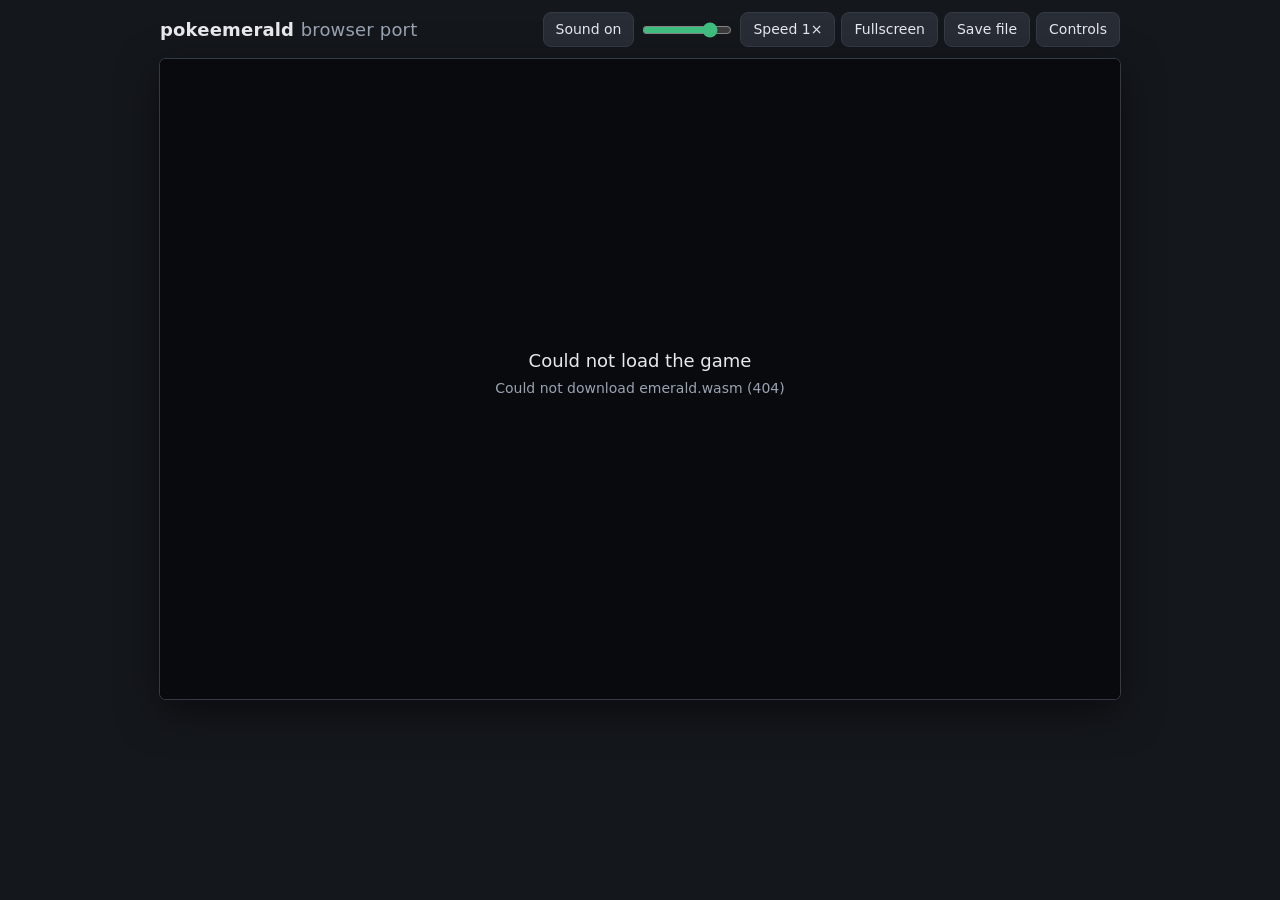
==== port/web/index.html @ 1bc7fc9d "Add browser frontend and fix interrupt waits and call signature traps - port/web: page, styles and a" ====
<!doctype html>
<html lang="en">
<head>
<meta charset="utf-8">
<meta name="viewport" content="width=device-width, initial-scale=1, viewport-fit=cover, user-scalable=no">
<meta name="theme-color" content="#14171c">
<title>pokeemerald</title>
<link rel="stylesheet" href="style.css">
</head>
<body>
<main id="app">
  <header id="topbar">
    <h1>pokeemerald <span>browser port</span></h1>
    <nav id="toolbar" aria-label="Game controls">
      <button id="btn-mute" type="button" title="Mute (M)">Sound on</button>
      <input id="volume" type="range" min="0" max="100" value="80" aria-label="Volume">
      <button id="btn-fast" type="button" title="Toggle fast-forward (hold Space for a burst)">Speed 1×</button>
      <button id="btn-fullscreen" type="button" title="Fullscreen (F)">Fullscreen</button>
      <button id="btn-save-menu" type="button" aria-haspopup="true" aria-expanded="false">Save file</button>
      <button id="btn-help" type="button" aria-haspopup="true" aria-expanded="false">Controls</button>
    </nav>
  </header>

  <section id="screen-wrap">
    <div id="screen">
      <canvas id="canvas" width="240" height="160" aria-label="Game screen"></canvas>
      <div id="overlay">
        <div id="overlay-content">
          <p id="overlay-title">Loading…</p>
          <p id="overlay-detail"></p>
          <div id="progress"><div id="progress-bar"></div></div>
          <button id="btn-start" type="button" hidden>Start</button>
        </div>
      </div>
    </div>
  </section>

  <section id="touch" aria-hidden="true">
    <div class="shoulders">
      <button class="pad-btn shoulder" data-key="L">L</button>
      <button class="pad-btn shoulder" data-key="R">R</button>
    </div>
    <div class="pad-row">
      <div class="dpad">
        <button class="pad-btn up" data-key="UP" aria-label="Up"></button>
        <button class="pad-btn left" data-key="LEFT" aria-label="Left"></button>
        <button class="pad-btn right" data-key="RIGHT" aria-label="Right"></button>
        <button class="pad-btn down" data-key="DOWN" aria-label="Down"></button>
      </div>
      <div class="ab">
        <button class="pad-btn b" data-key="B">B</button>
        <button class="pad-btn a" data-key="A">A</button>
      </div>
    </div>
    <div class="system">
      <button class="pad-btn small" data-key="SELECT">Select</button>
      <button class="pad-btn small" data-key="START">Start</button>
    </div>
  </section>

  <div id="save-menu" class="panel" hidden>
    <h2>Save file</h2>
    <p>The game saves to this browser automatically whenever you save in-game.
       You can also move a save between browsers or emulators (128&nbsp;KB <code>.sav</code> flash dump).</p>
    <div class="panel-actions">
      <button id="btn-export" type="button">Download .sav</button>
      <label class="button" for="file-import">Import .sav…</label>
      <input id="file-import" type="file" accept=".sav,.srm,.fla,application/octet-stream" hidden>
      <button id="btn-delete" type="button" class="danger">Delete save</button>
    </div>
    <button type="button" class="close">Close</button>
  </div>

  <div id="help" class="panel" hidden>
    <h2>Controls</h2>
    <table>
      <thead><tr><th>GBA</th><th>Keyboard</th><th>Gamepad</th></tr></thead>
      <tbody>
        <tr><td>D-Pad</td><td>Arrow keys</td><td>D-pad / left stick</td></tr>
        <tr><td>A</td><td>X</td><td>East (B / ○)</td></tr>
        <tr><td>B</td><td>Z</td><td>South (A / ×)</td></tr>
        <tr><td>L / R</td><td>A / S</td><td>LB / RB</td></tr>
        <tr><td>Start</td><td>Enter</td><td>Start</td></tr>
        <tr><td>Select</td><td>Backspace / Shift</td><td>Back / Select</td></tr>
        <tr><td>Fast-forward</td><td>Hold Space</td><td>RT</td></tr>
      </tbody>
    </table>
    <p>Soft reset: A + B + Start + Select. Touch controls appear on touch screens.</p>
    <button type="button" class="close">Close</button>
  </div>

  <p id="status" role="status"></p>
</main>
<script src="emerald.js"></script>
<script src="app.js"></script>
</body>
</html>
---- port/web/style.css ----
:root {
  --bg: #14171c;
  --surface: #1d2128;
  --surface-2: #272c35;
  --border: #353b46;
  --text: #e7e9ee;
  --muted: #9aa3b2;
  --accent: #3fbf7f;
  --accent-dark: #2a8a5a;
  --danger: #e05d5d;
  color-scheme: dark;
}

* { box-sizing: border-box; }

html, body {
  margin: 0;
  height: 100%;
  background: var(--bg);
  color: var(--text);
  font: 14px/1.5 system-ui, -apple-system, "Segoe UI", Roboto, sans-serif;
  -webkit-tap-highlight-color: transparent;
}

#app {
  min-height: 100%;
  display: flex;
  flex-direction: column;
  align-items: center;
  padding: 12px 16px calc(12px + env(safe-area-inset-bottom));
  gap: 12px;
}

#topbar {
  width: 100%;
  max-width: 960px;
  display: flex;
  flex-wrap: wrap;
  align-items: center;
  justify-content: space-between;
  gap: 8px 16px;
}

h1 {
  margin: 0;
  font-size: 18px;
  font-weight: 650;
  letter-spacing: 0.01em;
}

h1 span { color: var(--muted); font-weight: 400; }

#toolbar {
  display: flex;
  flex-wrap: wrap;
  align-items: center;
  gap: 6px;
}

button, .button {
  appearance: none;
  border: 1px solid var(--border);
  background: var(--surface-2);
  color: var(--text);
  font: inherit;
  padding: 6px 12px;
  border-radius: 8px;
  cursor: pointer;
  user-select: none;
  white-space: nowrap;
}

button:hover, .button:hover { border-color: var(--muted); }
button:focus-visible, .button:focus-visible, input:focus-visible { outline: 2px solid var(--accent); outline-offset: 2px; }
button.danger { color: var(--danger); }

#volume { width: 90px; accent-color: var(--accent); }

#screen-wrap {
  width: 100%;
  display: flex;
  justify-content: center;
}

#screen {
  position: relative;
  width: min(100%, 960px, calc((100vh - 140px) * 1.5));
  aspect-ratio: 3 / 2;
  background: #000;
  border-radius: 6px;
  overflow: hidden;
  box-shadow: 0 0 0 1px var(--border), 0 12px 40px rgba(0, 0, 0, 0.5);
}

#screen:fullscreen { width: 100%; height: 100%; border-radius: 0; background: #000; display: flex; align-items: center; justify-content: center; }
#screen:fullscreen canvas { width: auto; height: auto; max-width: 100%; max-height: 100%; aspect-ratio: 3 / 2; }

canvas {
  display: block;
  width: 100%;
  height: 100%;
  image-rendering: pixelated;
  image-rendering: crisp-edges;
}

#overlay {
  position: absolute;
  inset: 0;
  display: flex;
  align-items: center;
  justify-content: center;
  background: rgba(10, 12, 16, 0.86);
  text-align: center;
  padding: 16px;
}

#overlay[hidden] { display: none; }
#overlay-title { font-size: 18px; margin: 0 0 4px; }
#overlay-detail { color: var(--muted); margin: 0 0 12px; max-width: 420px; }
#overlay-detail:empty { display: none; }

#progress {
  width: 220px;
  height: 6px;
  margin: 0 auto 12px;
  background: var(--surface-2);
  border-radius: 3px;
  overflow: hidden;
}

#progress[hidden] { display: none; }
#progress-bar { height: 100%; width: 0; background: var(--accent); transition: width 0.15s; }

#btn-start {
  background: var(--accent);
  border-color: var(--accent);
  color: #08140e;
  font-weight: 650;
  padding: 10px 28px;
  font-size: 16px;
}

#btn-start:hover { background: var(--accent-dark); }

.panel {
  position: fixed;
  z-index: 10;
  top: 50%;
  left: 50%;
  transform: translate(-50%, -50%);
  width: min(460px, calc(100vw - 32px));
  max-height: calc(100vh - 32px);
  overflow: auto;
  background: var(--surface);
  border: 1px solid var(--border);
  border-radius: 12px;
  padding: 20px;
  box-shadow: 0 20px 60px rgba(0, 0, 0, 0.6);
}

.panel[hidden] { display: none; }
.panel h2 { margin: 0 0 8px; font-size: 16px; }
.panel p { color: var(--muted); margin: 0 0 14px; }
.panel table { width: 100%; border-collapse: collapse; margin-bottom: 14px; }
.panel th, .panel td { text-align: left; padding: 5px 8px 5px 0; border-bottom: 1px solid var(--border); }
.panel th { color: var(--muted); font-weight: 500; }
.panel-actions { display: flex; flex-wrap: wrap; gap: 8px; margin-bottom: 16px; }
.panel .close { float: right; }

#status { color: var(--muted); margin: 0; min-height: 1.5em; text-align: center; }

/* Touch controls */
#touch {
  display: none;
  width: 100%;
  max-width: 520px;
  user-select: none;
  -webkit-user-select: none;
  touch-action: none;
}

body.touch #touch { display: flex; flex-direction: column; gap: 14px; }

.pad-btn {
  background: var(--surface-2);
  border: 1px solid var(--border);
  color: var(--text);
  font-weight: 600;
  touch-action: none;
}

.pad-btn.pressed { background: var(--accent-dark); border-color: var(--accent); }

.shoulders { display: flex; justify-content: space-between; }
.shoulder { width: 96px; height: 38px; border-radius: 10px; }

.pad-row { display: flex; justify-content: space-between; align-items: center; }

.dpad {
  position: relative;
  width: 150px;
  height: 150px;
}

.dpad .pad-btn { position: absolute; width: 50px; height: 50px; padding: 0; border-radius: 8px; }
.dpad .up { left: 50px; top: 0; }
.dpad .down { left: 50px; bottom: 0; }
.dpad .left { left: 0; top: 50px; }
.dpad .right { right: 0; top: 50px; }
.dpad .pad-btn::after {
  content: "";
  position: absolute;
  inset: 0;
  margin: auto;
  width: 0;
  height: 0;
  border: 8px solid transparent;
}
.dpad .up::after { border-bottom-color: var(--muted); transform: translateY(-4px); }
.dpad .down::after { border-top-color: var(--muted); transform: translateY(4px); }
.dpad .left::after { border-right-color: var(--muted); transform: translateX(-4px); }
.dpad .right::after { border-left-color: var(--muted); transform: translateX(4px); }

.ab { position: relative; width: 150px; height: 120px; }
.ab .pad-btn { position: absolute; width: 64px; height: 64px; border-radius: 50%; font-size: 18px; }
.ab .a { right: 0; top: 0; }
.ab .b { left: 0; bottom: 0; }

.system { display: flex; justify-content: center; gap: 16px; }
.pad-btn.small { padding: 6px 16px; border-radius: 16px; font-size: 12px; font-weight: 500; }

@media (max-width: 600px) {
  h1 { font-size: 16px; }
  #toolbar #volume { display: none; }
  #screen { width: 100%; }
}
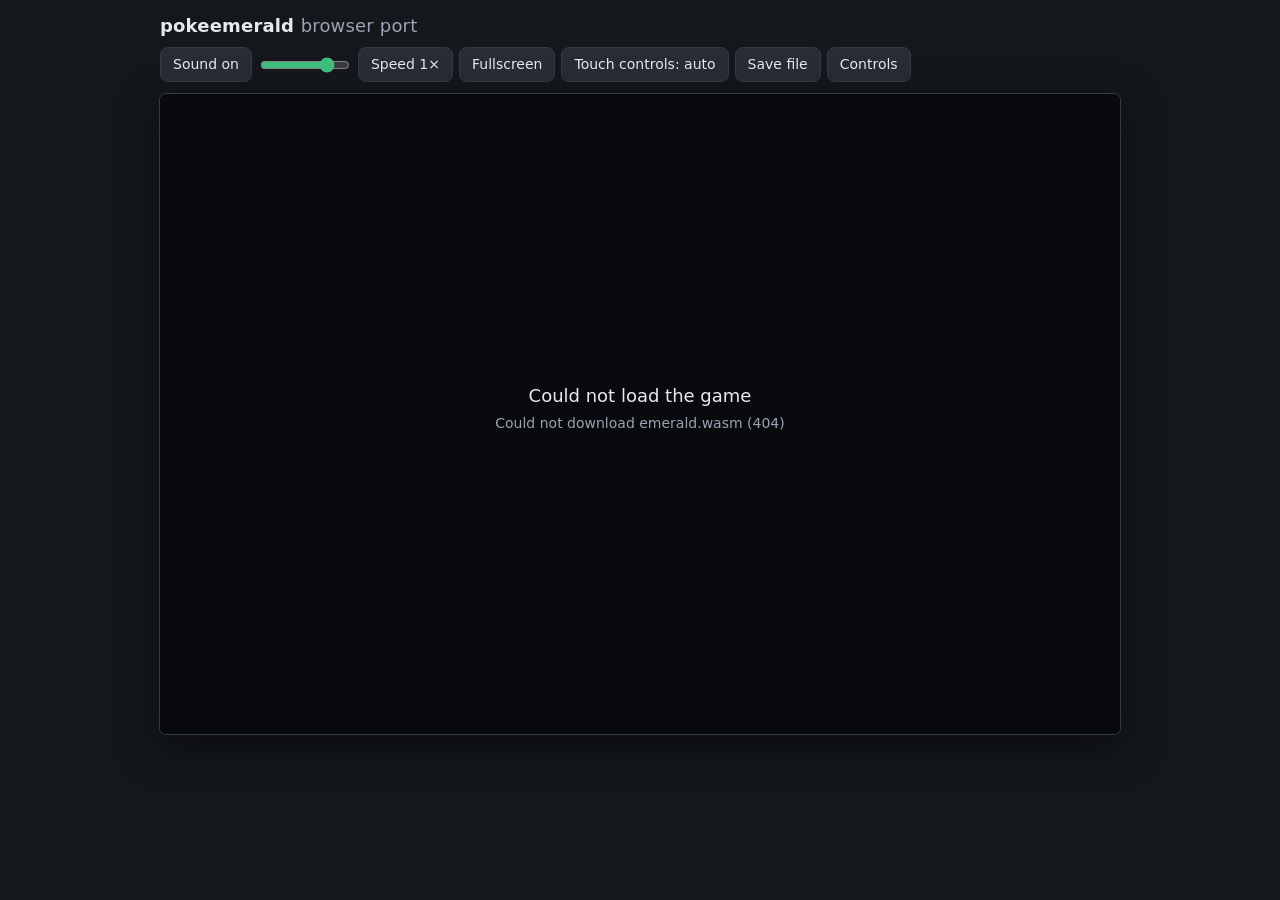
==== commit d835dc0a: "Mobile: landscape layout and better on-screen controls - The on-screen controls sit beside the scree" ====
--- a/port/web/index.html
+++ b/port/web/index.html
@@ -2,61 +2,77 @@
 <html lang="en">
 <head>
 <meta charset="utf-8">
-<meta name="viewport" content="width=device-width, initial-scale=1, viewport-fit=cover, user-scalable=no">
+<meta name="viewport" content="width=device-width, initial-scale=1, maximum-scale=1, viewport-fit=cover, user-scalable=no">
 <meta name="theme-color" content="#14171c">
+<meta name="mobile-web-app-capable" content="yes">
+<meta name="apple-mobile-web-app-capable" content="yes">
+<meta name="apple-mobile-web-app-status-bar-style" content="black-translucent">
+<meta name="apple-mobile-web-app-title" content="Emerald">
 <title>pokeemerald</title>
+<link rel="manifest" href="manifest.webmanifest">
+<link rel="icon" href="icon-192.png" sizes="192x192">
+<link rel="apple-touch-icon" href="icon-192.png">
 <link rel="stylesheet" href="style.css">
 </head>
 <body>
 <main id="app">
   <header id="topbar">
     <h1>pokeemerald <span>browser port</span></h1>
+    <button id="btn-menu" type="button" aria-haspopup="true" aria-expanded="false" aria-controls="toolbar">Menu</button>
     <nav id="toolbar" aria-label="Game controls">
       <button id="btn-mute" type="button" title="Mute (M)">Sound on</button>
       <input id="volume" type="range" min="0" max="100" value="80" aria-label="Volume">
       <button id="btn-fast" type="button" title="Toggle fast-forward (hold Space for a burst)">Speed 1×</button>
       <button id="btn-fullscreen" type="button" title="Fullscreen (F)">Fullscreen</button>
+      <button id="btn-touch" type="button" title="Show or hide the on-screen controls">Touch controls: auto</button>
       <button id="btn-save-menu" type="button" aria-haspopup="true" aria-expanded="false">Save file</button>
       <button id="btn-help" type="button" aria-haspopup="true" aria-expanded="false">Controls</button>
     </nav>
   </header>
 
-  <section id="screen-wrap">
-    <div id="screen">
-      <canvas id="canvas" width="240" height="160" aria-label="Game screen"></canvas>
-      <div id="overlay">
-        <div id="overlay-content">
-          <p id="overlay-title">Loading…</p>
-          <p id="overlay-detail"></p>
-          <div id="progress"><div id="progress-bar"></div></div>
-          <button id="btn-start" type="button" hidden>Start</button>
+  <div id="stage">
+    <section id="screen-wrap">
+      <div id="screen">
+        <canvas id="canvas" width="240" height="160" aria-label="Game screen"></canvas>
+        <div id="overlay">
+          <div id="overlay-content">
+            <p id="overlay-title">Loading…</p>
+            <p id="overlay-detail"></p>
+            <div id="progress"><div id="progress-bar"></div></div>
+            <button id="btn-start" type="button" hidden>Start</button>
+          </div>
         </div>
       </div>
-    </div>
-  </section>
+    </section>
 
-  <section id="touch" aria-hidden="true">
-    <div class="shoulders">
-      <button class="pad-btn shoulder" data-key="L">L</button>
-      <button class="pad-btn shoulder" data-key="R">R</button>
-    </div>
-    <div class="pad-row">
-      <div class="dpad">
-        <button class="pad-btn up" data-key="UP" aria-label="Up"></button>
-        <button class="pad-btn left" data-key="LEFT" aria-label="Left"></button>
-        <button class="pad-btn right" data-key="RIGHT" aria-label="Right"></button>
-        <button class="pad-btn down" data-key="DOWN" aria-label="Down"></button>
+    <!-- On-screen controls. Both halves are positioned by CSS: below the
+         screen in portrait, on either side of it in landscape. -->
+    <div class="pad-side" id="pad-left" aria-hidden="true">
+      <div class="pad-btn shoulder" data-key="L">L</div>
+      <div id="dpad">
+        <div class="arm up"></div>
+        <div class="arm down"></div>
+        <div class="arm left"></div>
+        <div class="arm right"></div>
+        <div class="hub"></div>
       </div>
-      <div class="ab">
-        <button class="pad-btn b" data-key="B">B</button>
-        <button class="pad-btn a" data-key="A">A</button>
+      <div class="pad-row">
+        <div class="pad-btn small" data-key="SELECT">Select</div>
       </div>
     </div>
-    <div class="system">
-      <button class="pad-btn small" data-key="SELECT">Select</button>
-      <button class="pad-btn small" data-key="START">Start</button>
+
+    <div class="pad-side" id="pad-right" aria-hidden="true">
+      <div class="pad-btn shoulder" data-key="R">R</div>
+      <div class="ab">
+        <div class="pad-btn round b" data-key="B">B</div>
+        <div class="pad-btn round a" data-key="A">A</div>
+      </div>
+      <div class="pad-row">
+        <div class="pad-btn small" data-key="START">Start</div>
+        <div class="pad-btn small fast" data-action="fast" title="Fast-forward while held">»</div>
+      </div>
     </div>
-  </section>
+  </div>
 
   <div id="save-menu" class="panel" hidden>
     <h2>Save file</h2>
@@ -85,7 +101,10 @@
         <tr><td>Fast-forward</td><td>Hold Space</td><td>RT</td></tr>
       </tbody>
     </table>
-    <p>Soft reset: A + B + Start + Select. Touch controls appear on touch screens.</p>
+    <p>On touch screens, slide your thumb around the D-pad, and hold » to
+       fast-forward. Play in landscape for the biggest screen; on phones,
+       “Add to Home Screen” runs the game full screen.</p>
+    <p>Soft reset: A + B + Start + Select. P pauses, M mutes, F toggles fullscreen.</p>
     <button type="button" class="close">Close</button>
   </div>
 
--- a/port/web/style.css
+++ b/port/web/style.css
@@ -8,6 +8,9 @@
   --accent: #3fbf7f;
   --accent-dark: #2a8a5a;
   --danger: #e05d5d;
+  --pad-bg: rgba(255, 255, 255, 0.07);
+  --pad-border: rgba(255, 255, 255, 0.16);
+  --pad-pressed: rgba(63, 191, 127, 0.45);
   color-scheme: dark;
 }
 
@@ -56,6 +59,8 @@
   align-items: center;
   gap: 6px;
 }
+
+#btn-menu { display: none; }
 
 button, .button {
   appearance: none;
@@ -68,6 +73,7 @@
   cursor: pointer;
   user-select: none;
   white-space: nowrap;
+  touch-action: manipulation;
 }
 
 button:hover, .button:hover { border-color: var(--muted); }
@@ -76,10 +82,19 @@
 
 #volume { width: 90px; accent-color: var(--accent); }
 
+#stage {
+  width: 100%;
+  display: flex;
+  justify-content: center;
+}
+
 #screen-wrap {
   width: 100%;
   display: flex;
   justify-content: center;
+  align-items: center;
+  min-width: 0;
+  min-height: 0;
 }
 
 #screen {
@@ -121,6 +136,7 @@
 
 #progress {
   width: 220px;
+  max-width: 80%;
   height: 6px;
   margin: 0 auto 12px;
   background: var(--surface-2);
@@ -144,7 +160,7 @@
 
 .panel {
   position: fixed;
-  z-index: 10;
+  z-index: 20;
   top: 50%;
   left: 50%;
   transform: translate(-50%, -50%);
@@ -169,68 +185,214 @@
 
 #status { color: var(--muted); margin: 0; min-height: 1.5em; text-align: center; }
 
-/* Touch controls */
-#touch {
+/* ------------------------------------------------------------------------
+   On-screen controls (body.touch)
+   ------------------------------------------------------------------------ */
+
+.pad-side { display: none; }
+
+body.touch {
+  overflow: hidden;
+  overscroll-behavior: none;
+  -webkit-user-select: none;
+  user-select: none;
+  -webkit-touch-callout: none;
+}
+
+body.touch #app {
+  position: fixed;
+  inset: 0;
+  min-height: 0;
+  padding: env(safe-area-inset-top) env(safe-area-inset-right) env(safe-area-inset-bottom) env(safe-area-inset-left);
+  gap: 0;
+}
+
+body.touch #topbar {
+  max-width: none;
+  flex-wrap: nowrap;
+  padding: 6px 12px;
+}
+
+body.touch h1 { font-size: 15px; }
+body.touch #btn-menu { display: block; padding: 5px 14px; }
+
+body.touch #toolbar {
   display: none;
-  width: 100%;
-  max-width: 520px;
-  user-select: none;
-  -webkit-user-select: none;
+  position: fixed;
+  z-index: 15;
+  top: calc(env(safe-area-inset-top) + 44px);
+  right: calc(env(safe-area-inset-right) + 10px);
+  flex-direction: column;
+  align-items: stretch;
+  max-height: calc(100dvh - 60px);
+  overflow-y: auto;
+  padding: 10px;
+  background: var(--surface);
+  border: 1px solid var(--border);
+  border-radius: 12px;
+  box-shadow: 0 16px 40px rgba(0, 0, 0, 0.6);
+}
+
+body.touch #toolbar.open { display: flex; }
+body.touch #toolbar button { padding: 9px 14px; text-align: left; }
+body.touch #volume { width: auto; margin: 6px 4px; }
+body.touch #status { position: fixed; left: 0; right: 0; bottom: env(safe-area-inset-bottom); font-size: 12px; pointer-events: none; }
+
+body.touch #stage {
+  flex: 1;
+  min-height: 0;
+  display: grid;
   touch-action: none;
 }
 
-body.touch #touch { display: flex; flex-direction: column; gap: 14px; }
+body.touch #screen { border-radius: 4px; }
+body.touch #overlay-title { font-size: 16px; }
+
+body.touch .pad-side {
+  display: flex;
+  flex-direction: column;
+  align-items: center;
+  justify-content: space-evenly;
+  min-height: 0;
+  min-width: 0;
+  touch-action: none;
+}
 
 .pad-btn {
-  background: var(--surface-2);
-  border: 1px solid var(--border);
+  display: flex;
+  align-items: center;
+  justify-content: center;
+  background: var(--pad-bg);
+  border: 1px solid var(--pad-border);
   color: var(--text);
   font-weight: 600;
+  cursor: pointer;
   touch-action: none;
 }
 
-.pad-btn.pressed { background: var(--accent-dark); border-color: var(--accent); }
-
-.shoulders { display: flex; justify-content: space-between; }
-.shoulder { width: 96px; height: 38px; border-radius: 10px; }
-
-.pad-row { display: flex; justify-content: space-between; align-items: center; }
-
-.dpad {
+.pad-btn.pressed { background: var(--pad-pressed); border-color: var(--accent); }
+
+.shoulder {
+  width: calc(var(--dpad) * 0.72);
+  height: calc(var(--dpad) * 0.24);
+  border-radius: 10px 10px 6px 6px;
+  font-size: 15px;
+}
+
+#pad-left .shoulder { align-self: flex-start; margin-left: 6%; }
+#pad-right .shoulder { align-self: flex-end; margin-right: 6%; }
+
+/* D-pad: one touch area; the arms are just drawn. */
+#dpad {
   position: relative;
-  width: 150px;
-  height: 150px;
-}
-
-.dpad .pad-btn { position: absolute; width: 50px; height: 50px; padding: 0; border-radius: 8px; }
-.dpad .up { left: 50px; top: 0; }
-.dpad .down { left: 50px; bottom: 0; }
-.dpad .left { left: 0; top: 50px; }
-.dpad .right { right: 0; top: 50px; }
-.dpad .pad-btn::after {
+  width: var(--dpad);
+  height: var(--dpad);
+  flex: none;
+  touch-action: none;
+}
+
+#dpad .arm {
+  position: absolute;
+  background: var(--pad-bg);
+  border: 1px solid var(--pad-border);
+}
+
+#dpad .up, #dpad .down { left: 33%; width: 34%; height: 36%; }
+#dpad .left, #dpad .right { top: 33%; height: 34%; width: 36%; }
+#dpad .up { top: 0; border-radius: 8px 8px 0 0; border-bottom: none; }
+#dpad .down { bottom: 0; border-radius: 0 0 8px 8px; border-top: none; }
+#dpad .left { left: 0; border-radius: 8px 0 0 8px; border-right: none; }
+#dpad .right { right: 0; border-radius: 0 8px 8px 0; border-left: none; }
+#dpad .hub { position: absolute; left: 33%; top: 33%; width: 34%; height: 34%; background: var(--pad-bg); }
+
+#dpad .arm::after {
   content: "";
   position: absolute;
   inset: 0;
   margin: auto;
   width: 0;
   height: 0;
-  border: 8px solid transparent;
-}
-.dpad .up::after { border-bottom-color: var(--muted); transform: translateY(-4px); }
-.dpad .down::after { border-top-color: var(--muted); transform: translateY(4px); }
-.dpad .left::after { border-right-color: var(--muted); transform: translateX(-4px); }
-.dpad .right::after { border-left-color: var(--muted); transform: translateX(4px); }
-
-.ab { position: relative; width: 150px; height: 120px; }
-.ab .pad-btn { position: absolute; width: 64px; height: 64px; border-radius: 50%; font-size: 18px; }
+  border: calc(var(--dpad) * 0.045) solid transparent;
+}
+#dpad .up::after { border-bottom-color: var(--muted); transform: translateY(-25%); }
+#dpad .down::after { border-top-color: var(--muted); transform: translateY(25%); }
+#dpad .left::after { border-right-color: var(--muted); transform: translateX(-25%); }
+#dpad .right::after { border-left-color: var(--muted); transform: translateX(25%); }
+
+#dpad.p-up .up, #dpad.p-down .down, #dpad.p-left .left, #dpad.p-right .right {
+  background: var(--pad-pressed);
+}
+
+.ab {
+  position: relative;
+  width: var(--dpad);
+  height: calc(var(--dpad) * 0.86);
+  flex: none;
+}
+
+.pad-btn.round {
+  position: absolute;
+  width: calc(var(--dpad) * 0.44);
+  height: calc(var(--dpad) * 0.44);
+  border-radius: 50%;
+  font-size: calc(var(--dpad) * 0.13);
+}
+
 .ab .a { right: 0; top: 0; }
 .ab .b { left: 0; bottom: 0; }
 
-.system { display: flex; justify-content: center; gap: 16px; }
-.pad-btn.small { padding: 6px 16px; border-radius: 16px; font-size: 12px; font-weight: 500; }
+.pad-row { display: flex; gap: 10px; justify-content: center; }
+
+.pad-btn.small {
+  min-width: calc(var(--dpad) * 0.42);
+  height: calc(var(--dpad) * 0.2);
+  padding: 0 10px;
+  border-radius: 999px;
+  font-size: 12px;
+  font-weight: 500;
+}
+
+.pad-btn.fast { min-width: calc(var(--dpad) * 0.24); font-size: 16px; }
+
+/* Portrait: screen on top, controls below. */
+@media (orientation: portrait) {
+  body.touch #stage {
+    --dpad: min(40vw, 30vh, 190px);
+    grid-template-columns: 1fr 1fr;
+    grid-template-rows: auto 1fr;
+    grid-template-areas: "screen screen" "left right";
+    align-content: start;
+  }
+  body.touch #screen-wrap { grid-area: screen; padding: 0 6px; }
+  body.touch #screen { width: min(100%, calc((100dvh - 44px) * 0.55 * 1.5)); }
+  body.touch #pad-left { grid-area: left; padding-bottom: 22px; }
+  body.touch #pad-right { grid-area: right; padding-bottom: 22px; }
+}
+
+/* Landscape: controls on either side of the screen. */
+@media (orientation: landscape) {
+  body.touch {
+    --padw: clamp(130px, 21vw, 240px);
+  }
+  body.touch #topbar { position: fixed; top: env(safe-area-inset-top); right: env(safe-area-inset-right); width: auto; z-index: 10; padding: 6px; }
+  body.touch h1 { display: none; }
+  body.touch #btn-menu { opacity: 0.75; padding: 3px 10px; font-size: 12px; }
+  body.touch #toolbar { top: calc(env(safe-area-inset-top) + 36px); }
+  body.touch #stage {
+    --dpad: min(calc(var(--padw) - 16px), 40dvh, 190px);
+    grid-template-columns: var(--padw) 1fr var(--padw);
+    grid-template-areas: "left screen right";
+    height: 100%;
+  }
+  body.touch #screen-wrap { grid-area: screen; height: 100%; padding: 6px 0; }
+  body.touch #screen { width: min(100%, calc((100dvh - 12px - env(safe-area-inset-top) - env(safe-area-inset-bottom)) * 1.5)); }
+  body.touch #pad-left { grid-area: left; }
+  body.touch #pad-right { grid-area: right; padding-top: 22px; }
+  body.touch #status { display: none; }
+}
 
 @media (max-width: 600px) {
   h1 { font-size: 16px; }
-  #toolbar #volume { display: none; }
+  body:not(.touch) #toolbar #volume { display: none; }
   #screen { width: 100%; }
 }
